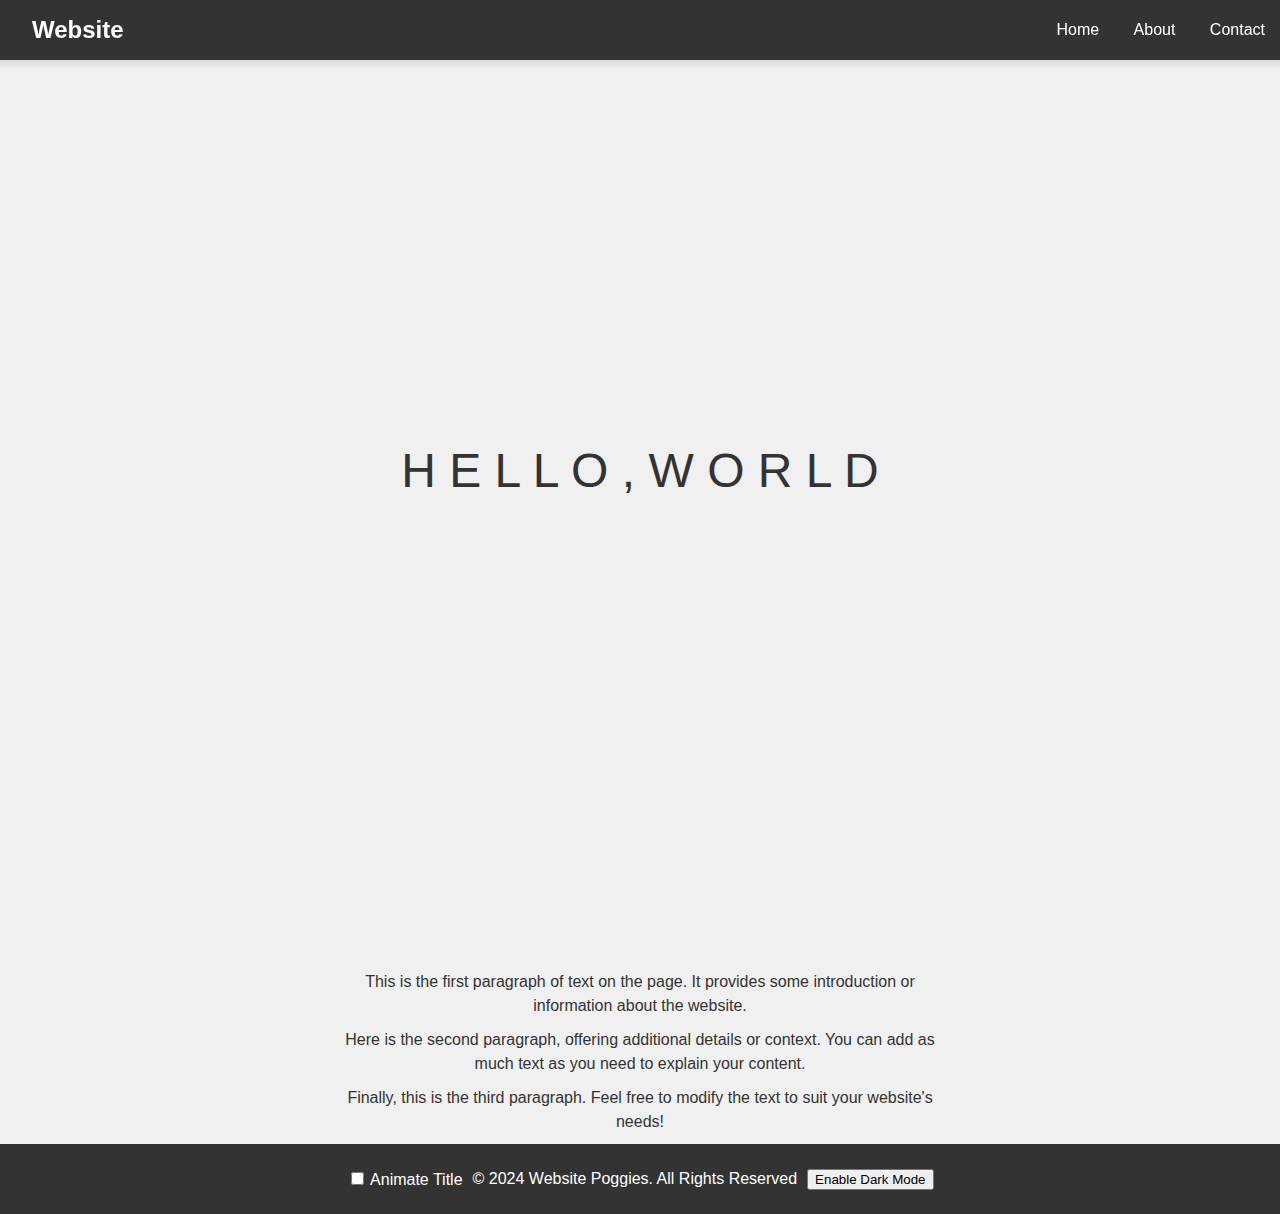
==== index.html @ 4ff8c266 "Initial Commit" ====
<!DOCTYPE html>
<html>
    <head>
        <meta charset="UTF-8">
        <meta name="viewport" content="width=device-width, initial-scale=1.0">
        <title>Website Poggies</title>
        <link rel="stylesheet" href="styles/header.css">
        <link rel="stylesheet" href="styles/footer.css">

        <link rel="stylesheet" href="styles/animations/spin.css">
        <link rel="stylesheet" href="styles/animations/colorChange.css">

        <style>

            body {
                font-family: Arial, sans-serif;
                display: flex;
                flex-direction: column;
                align-items: center;
                min-height: 100vh;
                margin: 0;
                background-color: #f0f0f0;
                color: #333;
            }

            body.dark-mode {
                background-color: #333;
                color: #f0f0f0;
            }

            .animate .title {
                animation: spin 3s linear infinite;    
            }

            .animate .colorChangeChar {
                animation: colorChange 3s linear infinite;
            }

            .title {
              font-size: 3em;
              font-family: Arial, sans-serif;
              color: #333;
            }

            .dark-mode .title{
                color: #f0f0f0;
            }

            .container {
                display: flex;
                justify-content: center;
                align-items: center;
                height: 100vh;
                flex-direction: column;
                flex-grow: 1;
                padding-top: 60px;
                padding: 20px;
            }

            .text-content {
                margin-top: 20px;
                text-align: center;
                max-width: 600px;
            }
            .text-content p {
                margin: 10px 0;
                line-height: 1.5;
            }

          </style>
    </head>
    <body>

        <header class="header">
            <div class="logo">Website</div>
            
            <nav class="nav-links">
                <a href="index.html">Home</a>
                <a href="about.html">About</a>
                <a href="contact.html">Contact</a>
            </nav>
            
        </header>

        <div class="container">
            <div class="title" id="title">
                <span class="colorChangeChar">H</span>
                <span class="colorChangeChar">E</span>
                <span class="colorChangeChar">L</span>
                <span class="colorChangeChar">L</span>
                <span class="colorChangeChar">O</span>
                <span class="colorChangeChar">,</span>
                <span class="colorChangeChar"> </span>
                <span class="colorChangeChar">W</span>
                <span class="colorChangeChar">O</span>
                <span class="colorChangeChar">R</span>
                <span class="colorChangeChar">L</span>
                <span class="colorChangeChar">D</span>
            </div>
        </div>

        <div class="text-content">
            <p>This is the first paragraph of text on the page. It provides some introduction or information about the website.</p>
            <p>Here is the second paragraph, offering additional details or context. You can add as much text as you need to explain your content.</p>
            <p>Finally, this is the third paragraph. Feel free to modify the text to suit your website's needs!</p>
        </div>

        <footer class="footer">
            <div class="toggle-container">
                <input type="checkbox" id="toggleAnimation">
                <label for="toggleAnimation">Animate Title</label>
            </div>
            <p>&copy; 2024 Website Poggies. All Rights Reserved</p>
            <button id="darkModeToggle">Enable Dark Mode</button>
        </footer>

        <script type="text/javascript" src="scripts/togglehandler.js"></script>
        <script type="text/javascript" src="scripts/darkmode.js"></script>

    </body>
</html>
---- styles/header.css ----
.header {
    width: 100%;
    background-color: #333;
    padding: 16px;
    box-shadow: 0px 4px 6px rgba(0,0,0,0.1);
    color: white;
    display: flex;
    justify-content: space-between;
    align-items: center;
    position: fixed;
    top: 0;
    z-index: 10;
}

.header .logo {
    padding-left: 2.5%;
    font-size: 1.5em;
    font-weight: bold;    
}

.header .nav-links a {
    color: white;
    text-decoration: none;
    margin: 0 15px;
    font-size: 1em;
    transition: color 0.3s;
}

.header .nav-links a:hover {
    color: #ddd;
}
---- styles/footer.css ----
.footer {
    width: 100%;
    background-color: #333;
    color: white;
    text-align:  center;
    padding: 10px;
    display: flex;
    gap: 10px;
    align-items: center;
    justify-content: center;
}
---- styles/animations/spin.css ----
@keyframes spin {
    from { transform: rotate(0deg); }
    to { transform: rotate(360deg); }
}
---- styles/animations/colorChange.css ----
@keyframes colorChange {
    0% { color: #ff0000; }
    25% { color: #00ff00; }
    50% { color: #0000ff; }
    75% { color: #ffff00; }
    100% { color: #ff0000; }
}
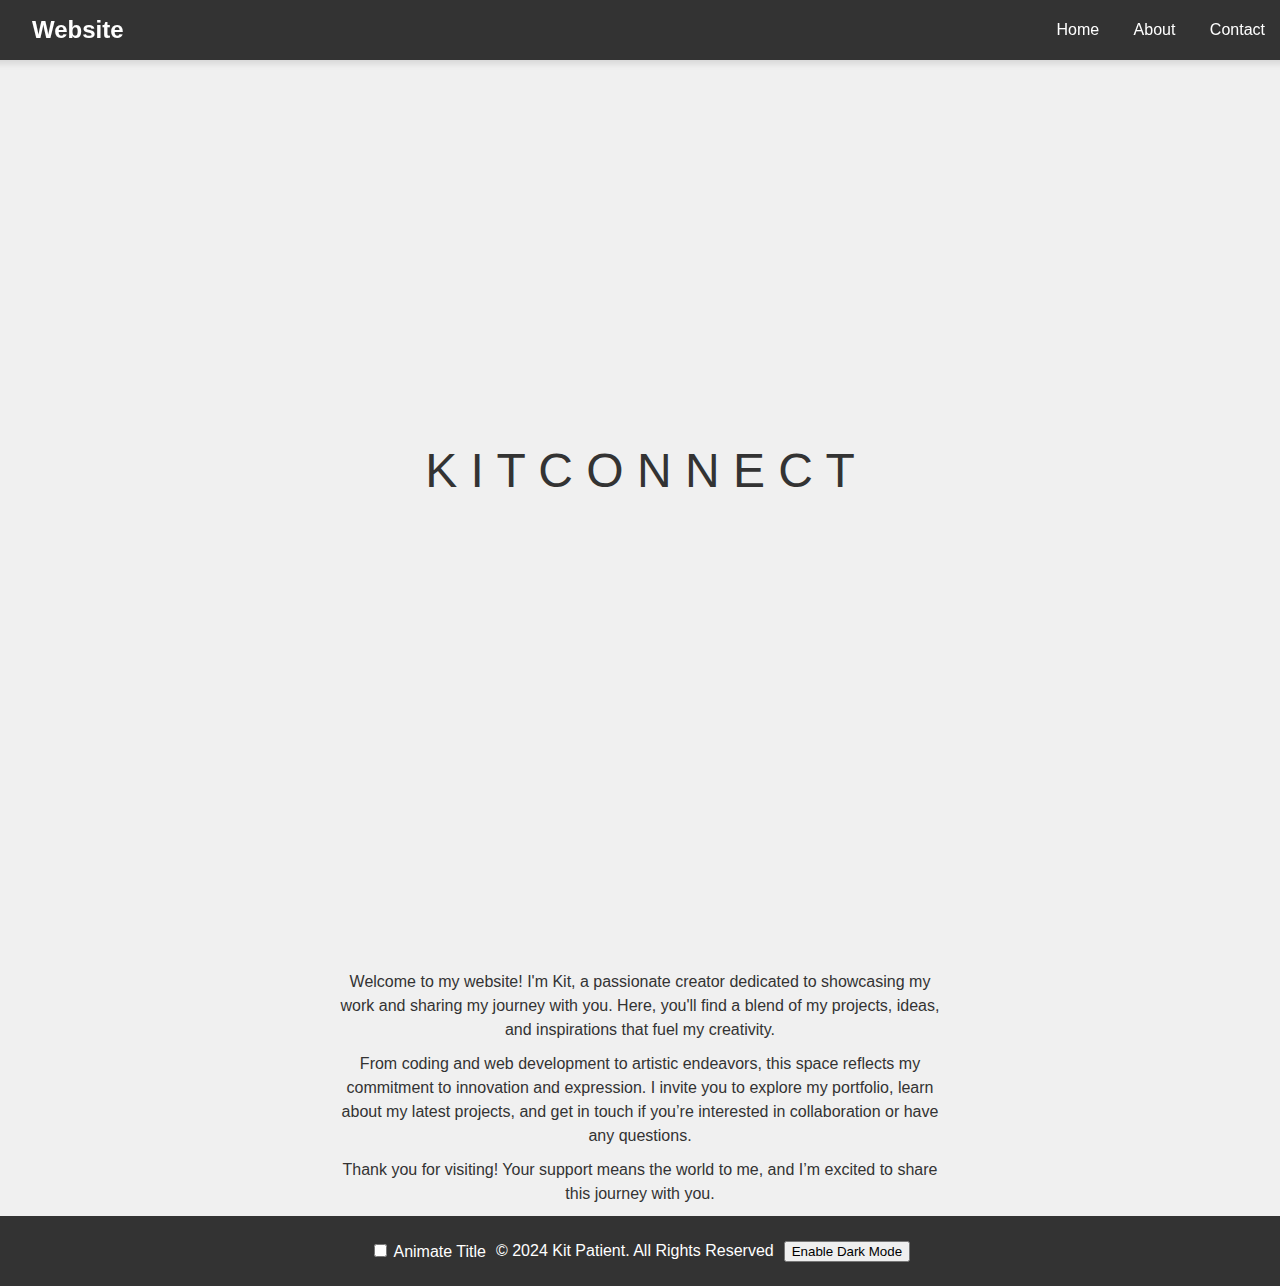
==== commit e7f4ff24: "Update Contents" ====
--- a/index.html
+++ b/index.html
@@ -84,25 +84,24 @@
 
         <div class="container">
             <div class="title" id="title">
-                <span class="colorChangeChar">H</span>
+                <span class="colorChangeChar">K</span>
+                <span class="colorChangeChar">I</span>
+                <span class="colorChangeChar">T</span>
+                <span class="colorChangeChar"> </span>
+                <span class="colorChangeChar">C</span>
+                <span class="colorChangeChar">O</span>
+                <span class="colorChangeChar">N</span>
+                <span class="colorChangeChar">N</span>
                 <span class="colorChangeChar">E</span>
-                <span class="colorChangeChar">L</span>
-                <span class="colorChangeChar">L</span>
-                <span class="colorChangeChar">O</span>
-                <span class="colorChangeChar">,</span>
-                <span class="colorChangeChar"> </span>
-                <span class="colorChangeChar">W</span>
-                <span class="colorChangeChar">O</span>
-                <span class="colorChangeChar">R</span>
-                <span class="colorChangeChar">L</span>
-                <span class="colorChangeChar">D</span>
+                <span class="colorChangeChar">C</span>
+                <span class="colorChangeChar">T</span>
             </div>
         </div>
 
         <div class="text-content">
-            <p>This is the first paragraph of text on the page. It provides some introduction or information about the website.</p>
-            <p>Here is the second paragraph, offering additional details or context. You can add as much text as you need to explain your content.</p>
-            <p>Finally, this is the third paragraph. Feel free to modify the text to suit your website's needs!</p>
+            <p>Welcome to my website! I'm Kit, a passionate creator dedicated to showcasing my work and sharing my journey with you. Here, you'll find a blend of my projects, ideas, and inspirations that fuel my creativity.</p>
+            <p>From coding and web development to artistic endeavors, this space reflects my commitment to innovation and expression. I invite you to explore my portfolio, learn about my latest projects, and get in touch if you’re interested in collaboration or have any questions.</p>
+            <p>Thank you for visiting! Your support means the world to me, and I’m excited to share this journey with you.</p>
         </div>
 
         <footer class="footer">
@@ -110,7 +109,7 @@
                 <input type="checkbox" id="toggleAnimation">
                 <label for="toggleAnimation">Animate Title</label>
             </div>
-            <p>&copy; 2024 Website Poggies. All Rights Reserved</p>
+            <p>&copy; 2024 Kit Patient. All Rights Reserved</p>
             <button id="darkModeToggle">Enable Dark Mode</button>
         </footer>
 
--- a/styles/header.css
+++ b/styles/header.css
@@ -12,10 +12,13 @@
     z-index: 10;
 }
 
+
 .header .logo {
+    text-decoration: none;
+    font-size: 1.5em;
+    color: white;
+    font-weight: bold;
     padding-left: 2.5%;
-    font-size: 1.5em;
-    font-weight: bold;    
 }
 
 .header .nav-links a {
--- a/styles/footer.css
+++ b/styles/footer.css
@@ -3,7 +3,7 @@
     background-color: #333;
     color: white;
     text-align:  center;
-    padding: 10px;
+    padding: 10px 0;
     display: flex;
     gap: 10px;
     align-items: center;
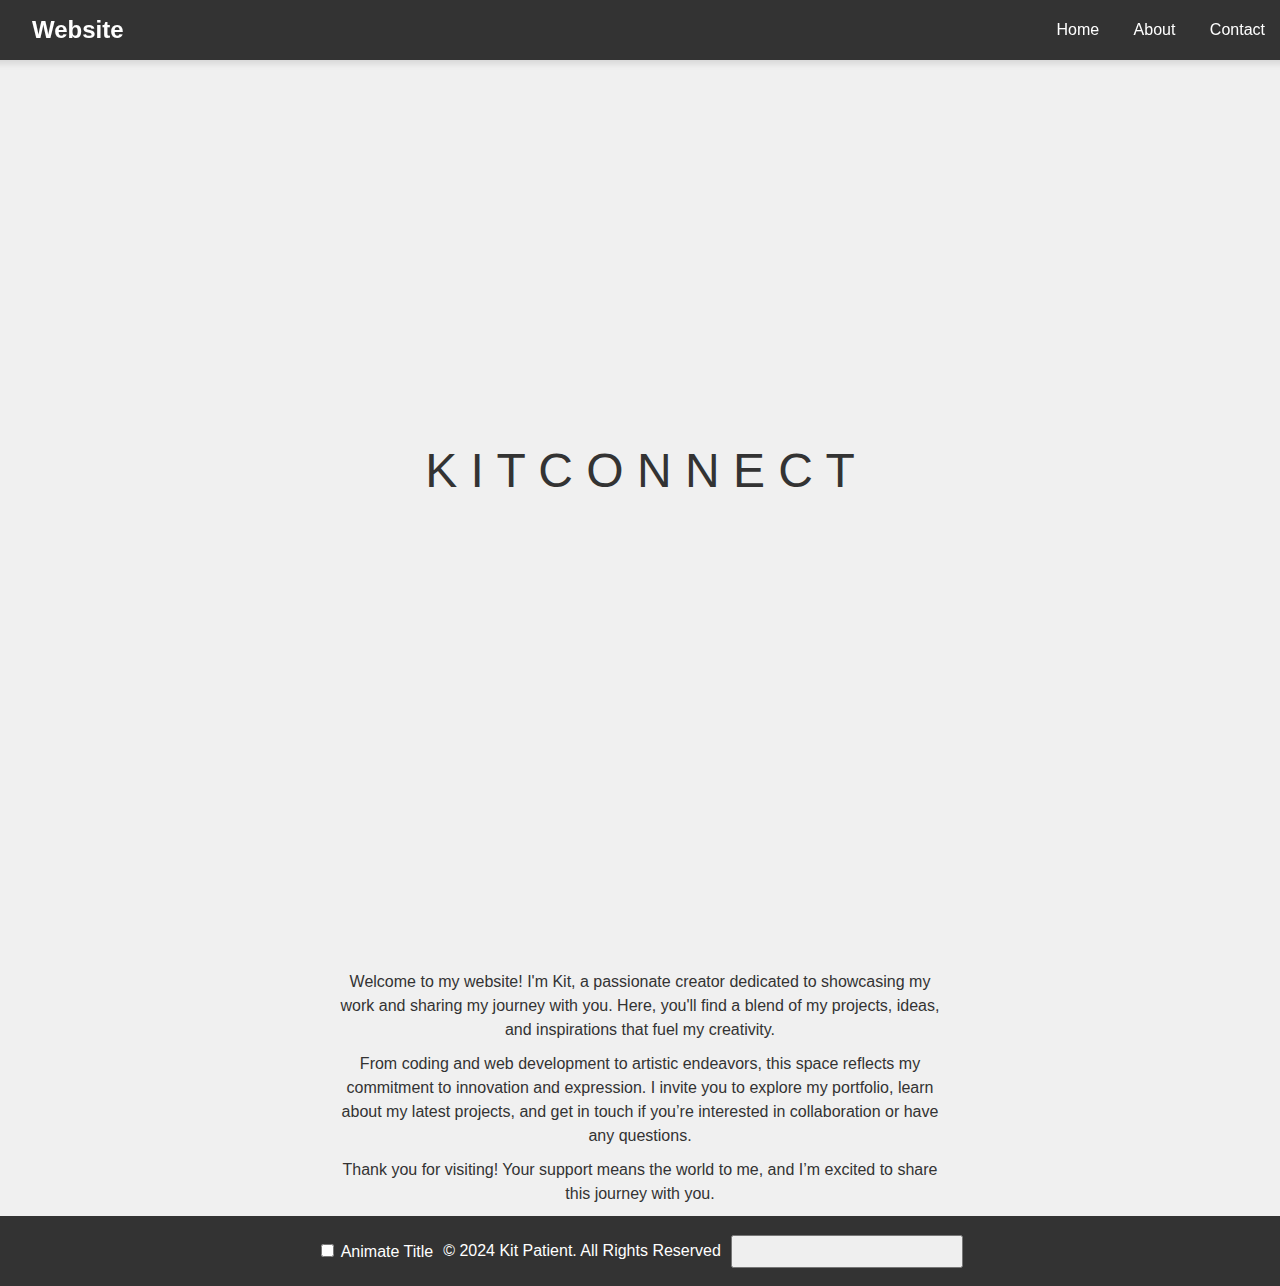
==== commit c705a0ef: "Add Dark-Mode Icon" ====
--- a/index.html
+++ b/index.html
@@ -3,12 +3,15 @@
     <head>
         <meta charset="UTF-8">
         <meta name="viewport" content="width=device-width, initial-scale=1.0">
-        <title>Website Poggies</title>
+        <title>Kit Connect</title>
         <link rel="stylesheet" href="styles/header.css">
         <link rel="stylesheet" href="styles/footer.css">
 
         <link rel="stylesheet" href="styles/animations/spin.css">
         <link rel="stylesheet" href="styles/animations/colorChange.css">
+
+        <!-- Material Icons -->
+        <link rel="stylesheet" href="https://fonts.googleapis.com/icon?family=Material+Icons" />
 
         <style>
 
@@ -72,7 +75,7 @@
     <body>
 
         <header class="header">
-            <div class="logo">Website</div>
+            <a class="logo" href="index.html">Website</a>
             
             <nav class="nav-links">
                 <a href="index.html">Home</a>
@@ -110,7 +113,9 @@
                 <label for="toggleAnimation">Animate Title</label>
             </div>
             <p>&copy; 2024 Kit Patient. All Rights Reserved</p>
-            <button id="darkModeToggle">Enable Dark Mode</button>
+            <button id="darkModeToggle" onclick="toggleDarkMode()">
+                <span class="material-icons" id="darkModeIcon">dark_mode</span>
+            </button>
         </footer>
 
         <script type="text/javascript" src="scripts/togglehandler.js"></script>
